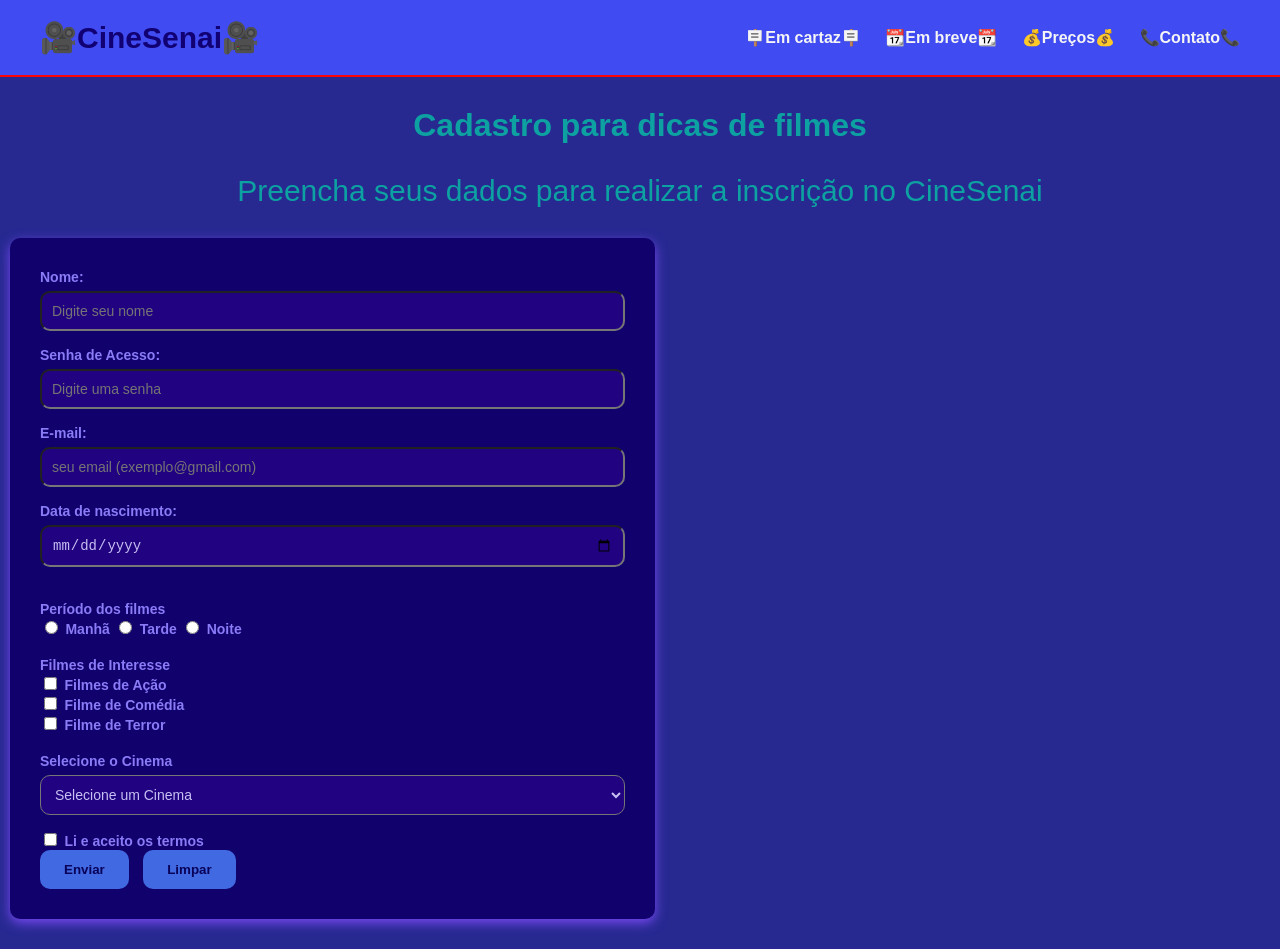
==== contato.html @ a6f6d758 "Atualização de Páginas site atualizado :)" ====
<!DOCTYPE html>
<html lang="pt-br">
<head>
    <meta charset="UTF-8">
    <meta name="viewport" content="width=device-width, initial-scale=1.0">
    <title>📞Contato📞</title>
    <link rel="stylesheet" href="style.css">
</head>
<body>
     <header class="cabecalho">
        <div class="logo">🎥CineSenai🎥</div>
        <nav class="menu">
            <a href="index.html">🪧Em cartaz🪧 </a>
            <a href="">📆Em breve📆 </a>
            <a href="">💰Preços💰 </a>
            <a href="">📞Contato📞 </a>
        </nav>
    </header>

    <main class="container">
        <h1 class="titulo-secao">Cadastro para dicas de filmes</h1>
        <p class="subtitulo">Preencha seus dados para realizar a inscrição no CineSenai</p>

        <div class="area_inscricao">
            <form action="/processar cadastro" method="post" class="coluna_form">

                <label for="nome">Nome:</label>
                <input type="text" id="nome" name="nome" placeholder="Digite seu nome" required minlength="3" maxlength="50"><br>

                <label for="senha">Senha de Acesso:</label>
                <input type="password" id="senha" name="senha" placeholder="Digite uma senha" required minlength="8" maxlength="15"><br>

                <label for="email">E-mail:</label>
                <input type="email" id="email" name="email" placeholder="seu email (exemplo@gmail.com)"><br>

                <label for="data_nascimento">Data de nascimento:</label>
                <input type="date" id="data_nascimento" name="data_nascimento" min="1900-01-01" max="2026-12-31"><br><br>

                <label>Período dos filmes</label><br>
                <input type="radio" id="turno_manha" name="turno" value="manha" required>
                <label for="turno_manha">Manhã</label>

                <input type="radio" id="turno_tarde" name="turno" value="tarde">
                <label for="turno_tarde">Tarde</label>

                <input type="radio" id="turno_noite" name="turno" value="noite">
                <label for="turno_noite">Noite</label><br><br>

                <label>Filmes de Interesse</label><br>
                <input type="checkbox" id="acao" name="interesse" value="acao">
                <label for="acao">Filmes de Ação</label><br>

                <input type="checkbox" id="comedia" name="interesse" value="comedia">
                <label for="comedia">Filme de Comédia</label><br>

                <input type="checkbox" id="terror" name="interesse" value="terror">
                <label for="terror">Filme de Terror</label><br><br>

                <label for="unidade">Selecione o Cinema</label>
                <select name="unidade" id="unidade" required>
                    <option value="" disa selected>Selecione um Cinema</option>
                    <option value="SP">São Paulo</option>
                    <option value="votuporanga">Votuporanga</option>
                    <option value="monte azul paulista">Monte Azul Paulista</option>
                    <option value="dourados-ms">Dourados-MS</option>
                    <option value="aracatuba">Araçatuba</option><br>



                </select><br>
                <input type="checkbox" id="termos" name="ternos" required>
                <label for="termos">Li e aceito os termos</label><br>

                <button type="submit" class="btn-enviar">Enviar</button>
                <button type="reset" class="btn-limpar">Limpar</button>
                
            </form>

            <div class="coluna-midia">
            <iframe src="https://www.google.com/maps/embed?pb=!1m18!1m12!1m3!1d1789.9243881811187!2d-49.96209664748584!3d-20.413591973317086!2m3!1f0!2f0!3f0!3m2!1i1024!2i768!4f13.1!3m3!1m2!1s0x94bd59003f2532ab%3A0xcf16f8c566d3a660!2sShopping%20Park%20Votuporanga!5e1!3m2!1spt-BR!2sbr!4v1787834180326!5m2!1spt-BR!2sbr" width="600" height="450" style="border:0;" allowfullscreen="" loading="lazy" referrerpolicy="strict-origin-when-cross-origin">
            </iframe>

            </div>

        </div>
    </main>
</body>
</html>
---- style.css ----
/*Formatação da minha página*/

*{
    box-sizing: border-box;
}

body{
    margin: 0;
    padding: 0;
    font-family: 'Lucida Sans', 'Lucida Sans Regular', 'Lucida Grande', 'Lucida Sans Unicode', Geneva, Verdana, sans-serif;
    background-color:rgba(4, 6, 128, 0.858);
    color:rgb(13, 161, 161);
}

.cabecalho{
    background-color: rgb(64, 76, 241);
    padding: 20px 40px;
    display: flex;
    justify-content: space-between;
    align-items: center;
    border-bottom: 2px solid #ff0404;
}

.logo{
    font-size: 30px;
    font-weight: bold;
    color:rgb(17, 0, 115)
}

.menu a{
    color:whitesmoke;
    text-decoration: none;
    margin-left: 20px;
    font-weight: bold;
    transition: color 0.6s ease;
}

.container{
    max-width: 1200px auto;
    margin: 30px auto;
    padding: 0 10px;
}

.titulo-secao{
    font-size: 32px;
    margin-bottom: 5px;
    text-align: center;
}

.subtitulo{
    font-size: 30px;
    text-align: center;
}

.grade-filme{
    display: grid;
    grid-template-columns: repeat(auto-fit, minmax(260px, 1fr));
    gap: 20px;

}

.card-filme{
    background-color:rgb(22, 0, 110);
    border-radius: 10px;
    overflow: hidden;
    box-shadow: 0 4px 12px #826ffd;
    display: flex;
    flex-direction: column;
}
.card-filme:hover{
    transform: translateY(-10px);
    box-shadow: 0 5px 10px #11016d;
}

.poster{
    width: 300px;
    height: 450px;
    object-fit: cover;
}

.conteudo-filme{
    padding: 20px;
    display: flex;
    flex-direction: column;
    flex-grow: 1;
}

.genero{
    font-size: 12px;
    color: rgb(153, 115, 241);
    text-transform: uppercase;
    font-weight: bold;
    margin: 4px;
}

.nome-filme{
   font-size: 25px; 
   margin: 5px 0 10px 0;

}

.sinopse{
    font-size: 14px;
    line-height: 1.4;
    margin-bottom: 1;
    flex-grow: 1;

}

.sessoes{
    font-size: 15px;
    margin: 15px;
}

.horário{
    display: inline-block;
    background-color: #6200ff;
    padding: 2px 4px;
    border-radius: 4px;
    margin-left: 4px;
    color: black;
}

.botao-comprar{
    display: block; 
    text-align: center;
    background-color: #7848f0;
    border-radius: 6px;
    text-decoration: none;
    font-weight: bold;
}
.botao-comprar:hover{
    background-color: rgb(69, 83, 233);
}

.area_inscricao{
    display: flex;
    gap: 30px;
    align-items: flex-start;
}

.coluna_form{
    flex: 1;
    min-width: 320px;
    background-color: #11016d;
    padding: 30px;
    border-radius: 10px;
    box-shadow: 0 4px 12px #7848f0;
}

.coluna-midia{
    flex: 1;
    min-width: 320px;
    display: flex;
    gap: 20px;
    flex-direction: column;
}

.coluna_form label{
    font-size: 14px;
    font-weight: bold;
    color: #8a7cf7;
}
.coluna_form input[type= "text"],
.coluna_form input[type= "password"],
.coluna_form input[type= "email"],
.coluna_form input[type= "date"],
.coluna_form select{
    width: 100%;
    padding: 10px;
    margin-top: 5px;
    margin-bottom: 15px;
    background-color: #210280;
    border-radius: 10px;
    color: #c6c0f3;
    font-size: 14px;
}

.btn-enviar{
    background-color:royalblue;
    color: rgb(9, 2, 89);
    border: none;
    padding: 12px 24px;
    border-radius: 10px;
    font-weight: bold;
    cursor: pointer;
}
.btn-enviar:hover{
    background-color: #4628ed;
}

.btn-limpar{
    background-color:royalblue;
    color: rgb(9, 2, 89);
    border: none;
    padding: 12px 24px;
    border-radius: 10px;
    font-weight: bold;
    cursor: pointer;
    margin-left: 10px;
}
.btn-limpar:hover{
    background-color: #4628ed;
}

.container-em-breve{
    max-width: 1200px auto;
    margin: 30px auto;
    padding: 0 10px;
}

.grade-filmes-em-breve{
    display: grid;
    grid-template-columns: repeat(auto-fit, minmax(260px, 1fr));
    gap: 20px;

}

.card-filme-em-breve{
    background-color:rgb(22, 0, 110);
    border-radius: 10px;
    overflow: hidden;
    box-shadow: 0 4px 12px #826ffd;
    display: flex;
    flex-direction: column;
}
.card-filme-em-breve:hover{
    transform: translateY(-10px);
    box-shadow: 0 5px 10px #11016d;
}

.poster-em-breve{
    width: 300px;
    height: 450px;
    object-fit: cover;
}

.conteudo-filme-em-breve{
    padding: 20px;
    display: flex;
    flex-direction: column;
    flex-grow: 1;
}

.genero-em-breve{
    font-size: 12px;
    color: rgb(153, 115, 241);
    text-transform: uppercase;
    font-weight: bold;
    margin: 4px;
}

.nome-filme-em-breve{
   font-size: 25px; 
   margin: 5px 0 10px 0;

}

.sinopse-em-breve{
    font-size: 14px;
    line-height: 1.4;
    margin-bottom: 1;
    flex-grow: 1;

}

.container-preco{
    max-width: 1500px;
    margin: 5px auto;
    font-size: 20px;
    background-color: #11016d;
    padding: 0 5px;
}

.cabecalho-preco{
    font-size: 20px;
    background-color: #4628ed;
    color: #110265;
    padding: 15px;
}


.preco{
   text-align: center;
   padding: 15px; 
}
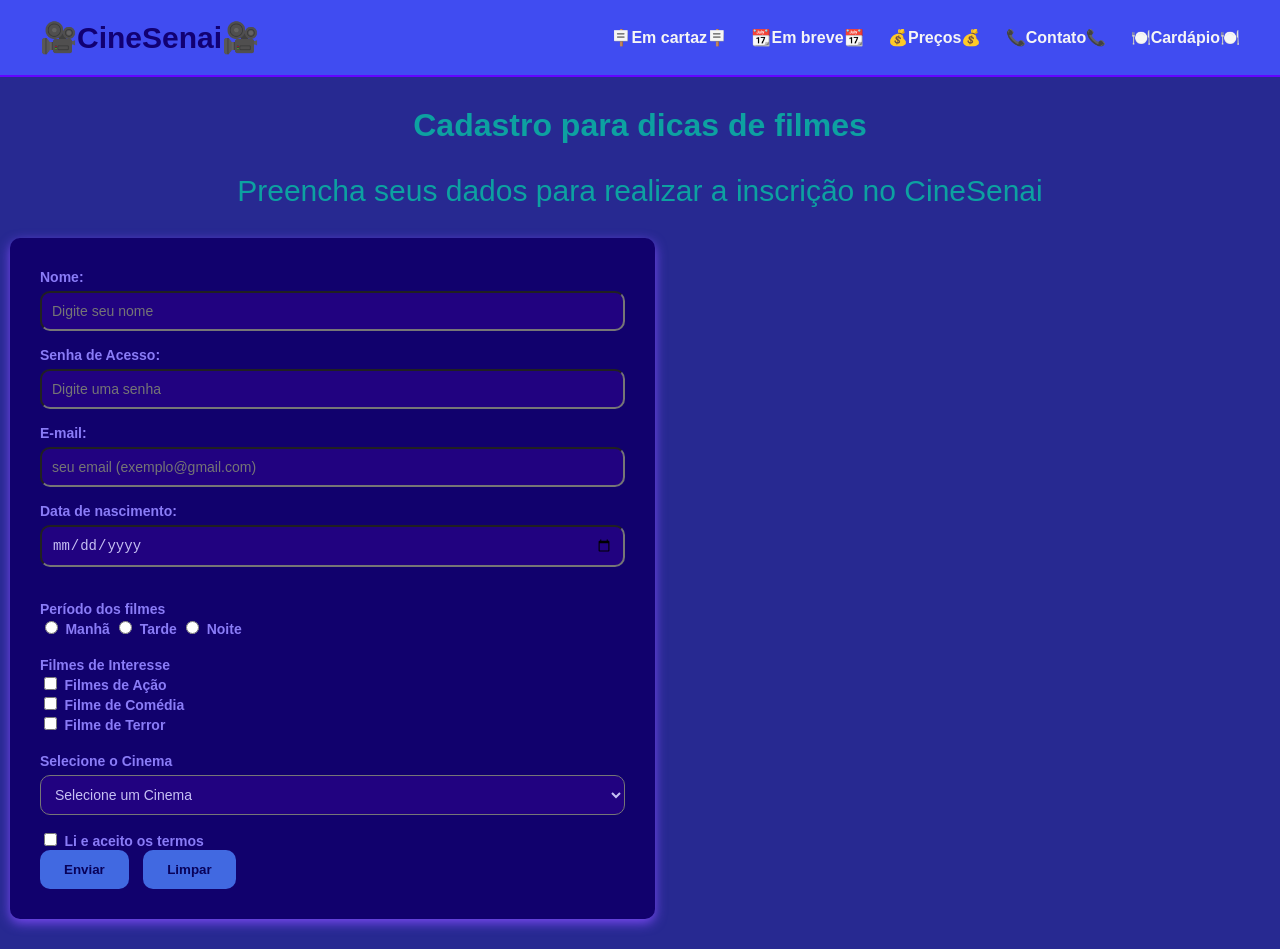
==== commit 19b066bd: "site hihihi" ====
--- a/contato.html
+++ b/contato.html
@@ -11,9 +11,10 @@
         <div class="logo">🎥CineSenai🎥</div>
         <nav class="menu">
             <a href="index.html">🪧Em cartaz🪧 </a>
-            <a href="">📆Em breve📆 </a>
-            <a href="">💰Preços💰 </a>
+            <a href="em_breve.html">📆Em breve📆 </a>
+            <a href="preco.html">💰Preços💰 </a>
             <a href="">📞Contato📞 </a>
+            <a href="cardapio.html">🍽️Cardápio🍽️ </a>
         </nav>
     </header>
 
--- a/style.css
+++ b/style.css
@@ -18,7 +18,7 @@
     display: flex;
     justify-content: space-between;
     align-items: center;
-    border-bottom: 2px solid #ff0404;
+    border-bottom: 2px solid #6404ff;
 }
 
 .logo{
@@ -285,3 +285,30 @@
    padding: 15px; 
 }
 
+.tabela-cardapio{
+    width: 80%;
+    border-radius: 10px;
+}
+
+.tabela-preco{
+    width: 100%;
+    background-color: #11016d;
+    text-align: left;
+    border-radius: 10px;
+    font-size: 15px;
+}
+.tabela-preco th{
+    background-color: #0b0142;
+    color:rgb(243, 243, 245);
+    padding: 16px 20px;
+    font-size: 15px;
+    font-weight: bold;
+    text-transform: uppercase;
+    border-bottom: 2px solid rgb(13, 6, 139);
+}
+.tabela-preco{
+    padding: 16px 20px;
+    border-bottom: 1px solid rebeccapurple;
+    color: aliceblue;
+
+}
